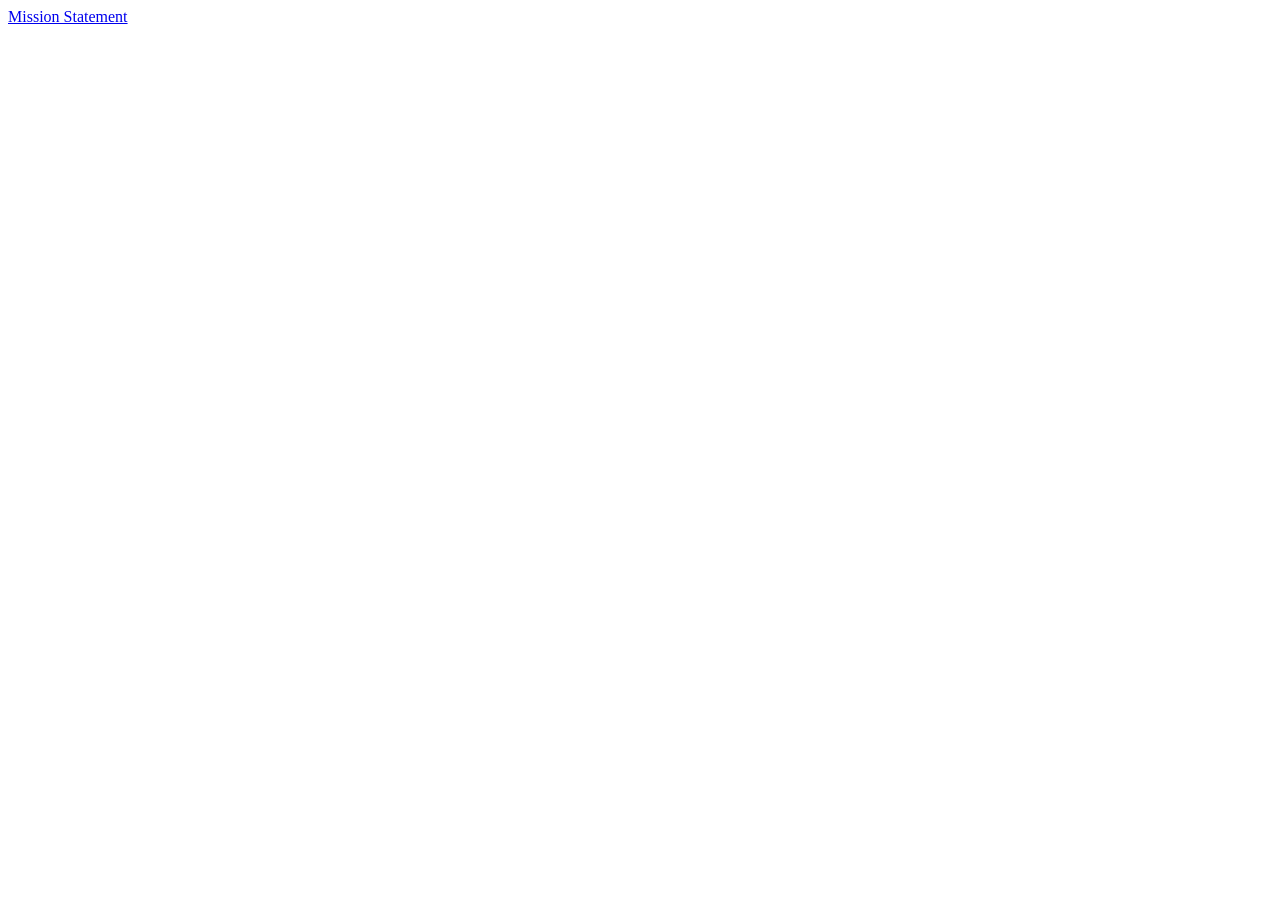
==== index.html @ 386e4846 "updated: 2023-10-05 12:00:00" ====
<!DOCTYPE html>
<html lang="en">

<head>
    <meta charset="UTF-8">
    <meta name="viewport" content="width=device-width, initial-scale=1.0">
    <title>Portal Page</title>
</head>

<body>
    <a href="../wdd131/mission/index.html">Mission Statement</a>
</body>
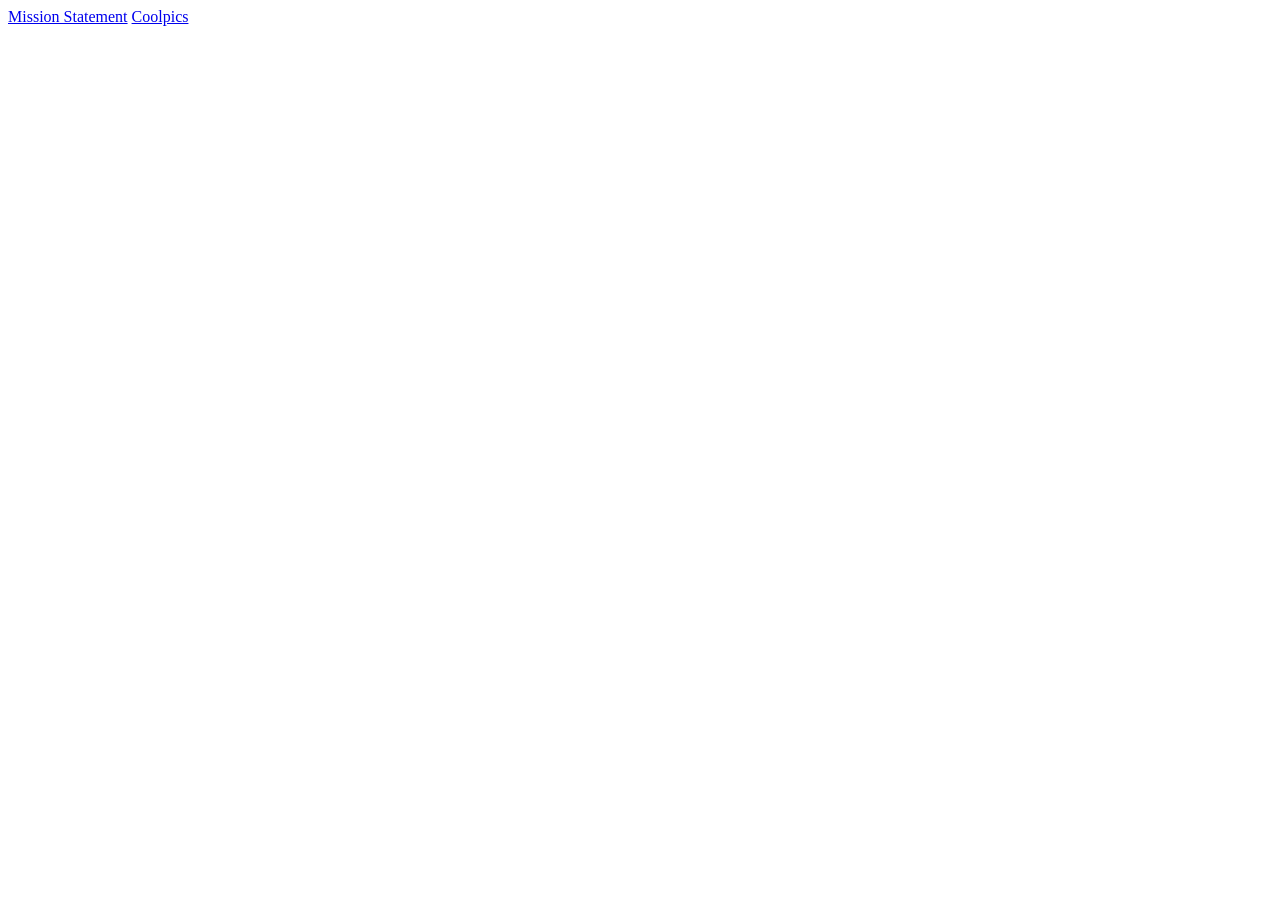
==== commit 18067317: "cool pics" ====
--- a/index.html
+++ b/index.html
@@ -9,4 +9,5 @@
 
 <body>
     <a href="../wdd131/mission/index.html">Mission Statement</a>
+    <a href="../wdd131/coolpics/index.html">Coolpics</a>
 </body>
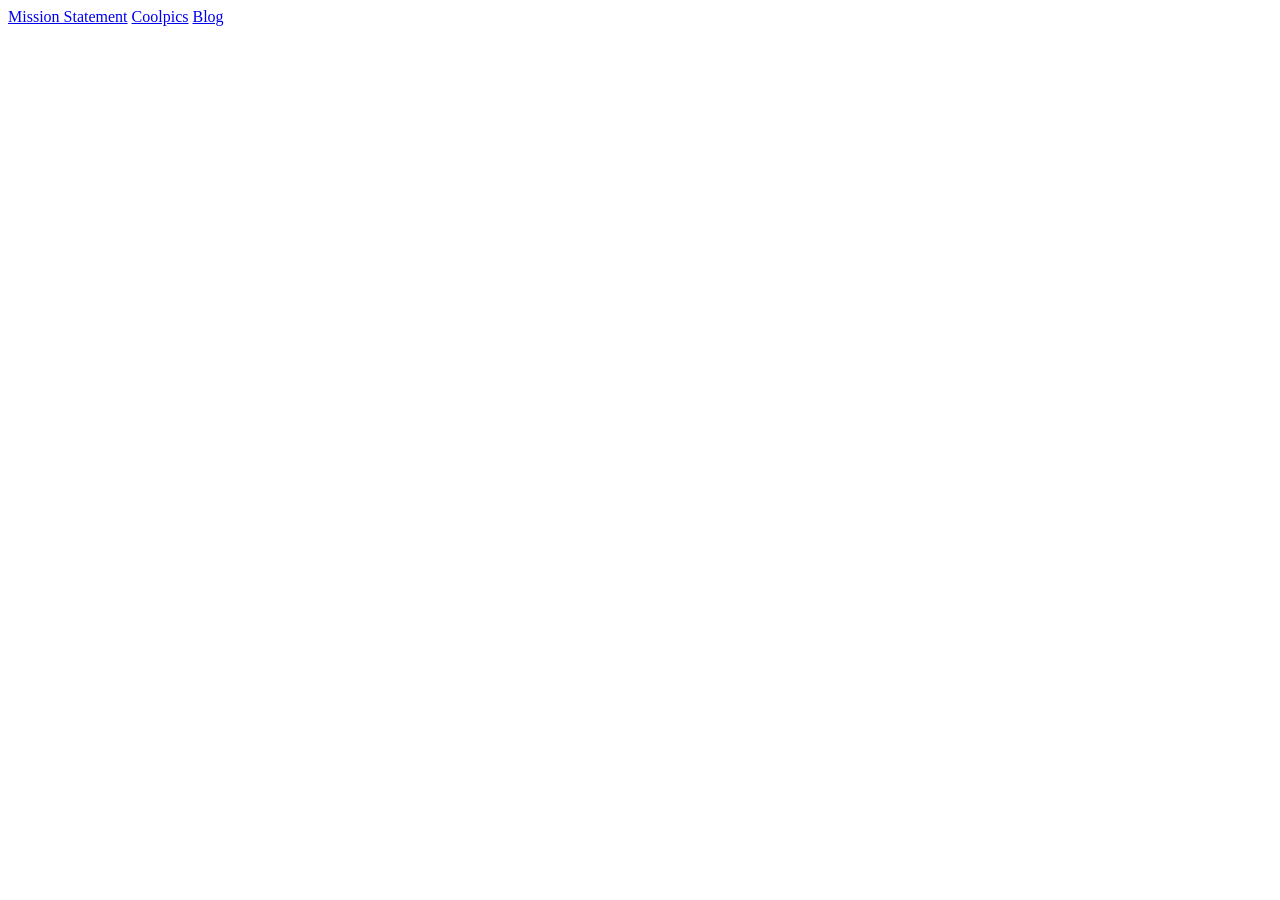
==== commit 6b389187: "Update" ====
--- a/index.html
+++ b/index.html
@@ -10,4 +10,5 @@
 <body>
     <a href="../wdd131/mission/index.html">Mission Statement</a>
     <a href="../wdd131/coolpics/index.html">Coolpics</a>
+    <a href="../wdd131/blog/index.html">Blog</a>
 </body>
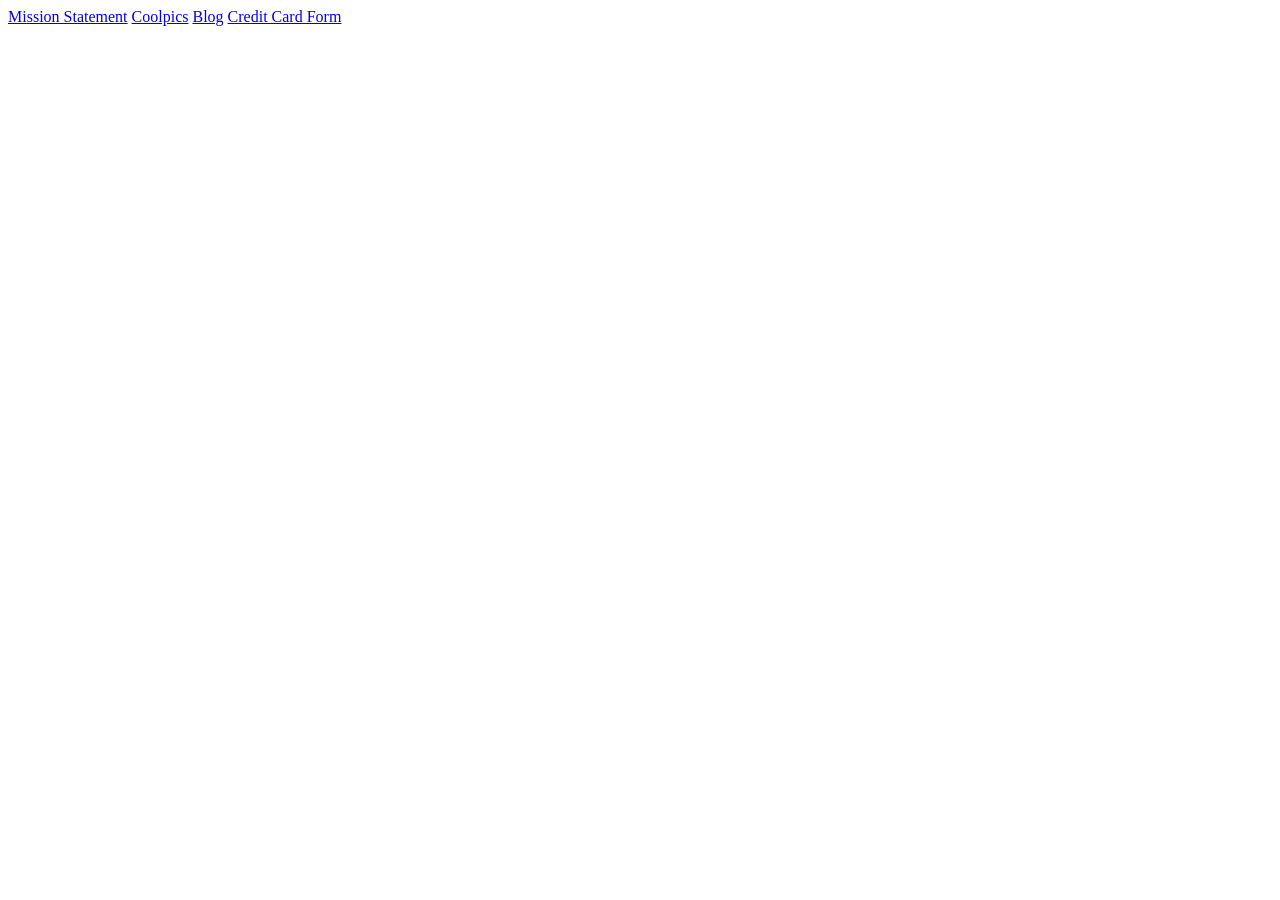
==== commit d821097a: "Update" ====
--- a/index.html
+++ b/index.html
@@ -11,4 +11,5 @@
     <a href="../wdd131/mission/index.html">Mission Statement</a>
     <a href="../wdd131/coolpics/index.html">Coolpics</a>
     <a href="../wdd131/blog/index.html">Blog</a>
+    <a href="../wdd131/creditcard/index.html">Credit Card Form</a>
 </body>
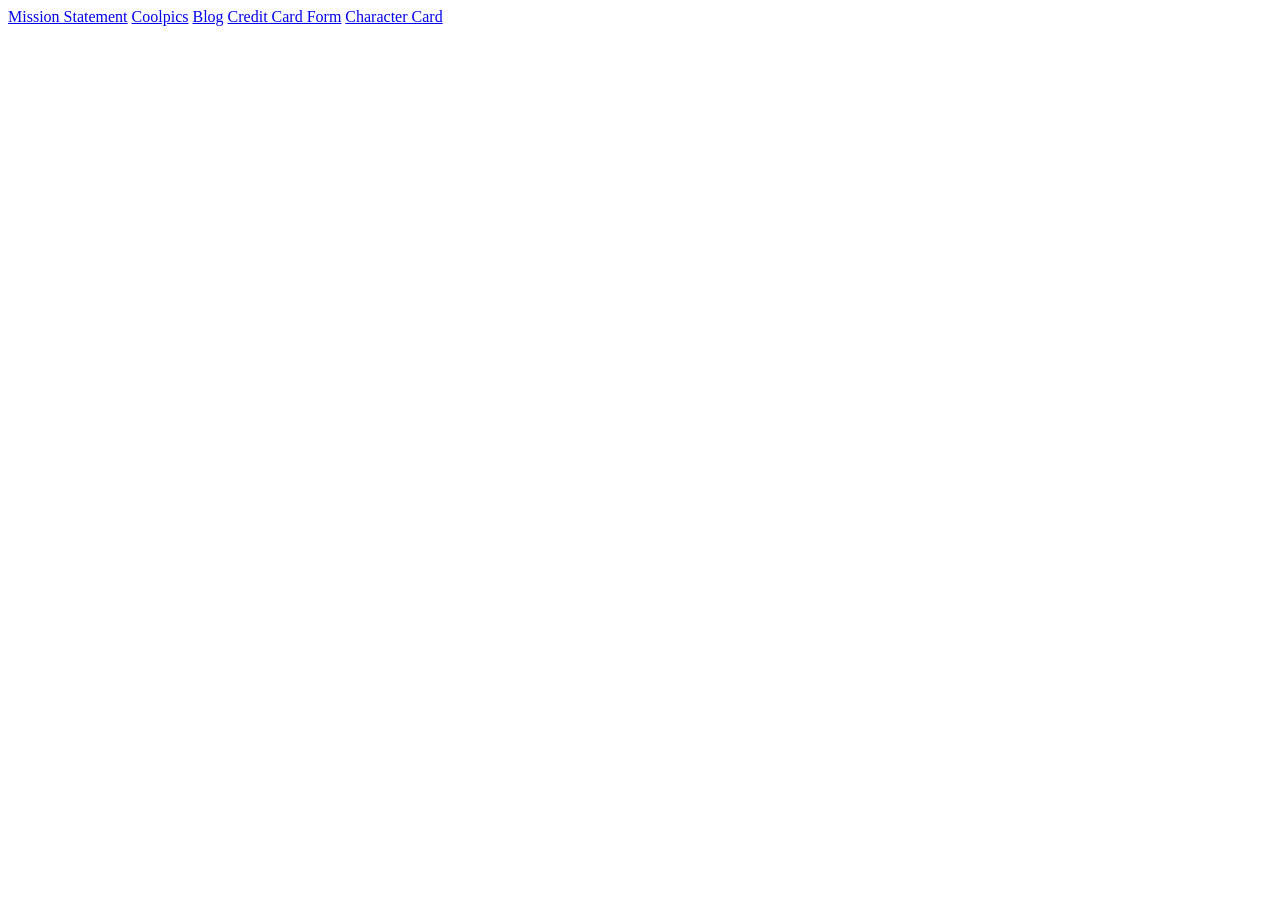
==== commit 362c4716: "Updated Player Card" ====
--- a/index.html
+++ b/index.html
@@ -12,4 +12,5 @@
     <a href="../wdd131/coolpics/index.html">Coolpics</a>
     <a href="../wdd131/blog/index.html">Blog</a>
     <a href="../wdd131/creditcard/index.html">Credit Card Form</a>
+    <a href="../wdd131/character/index.html">Character Card</a>
 </body>
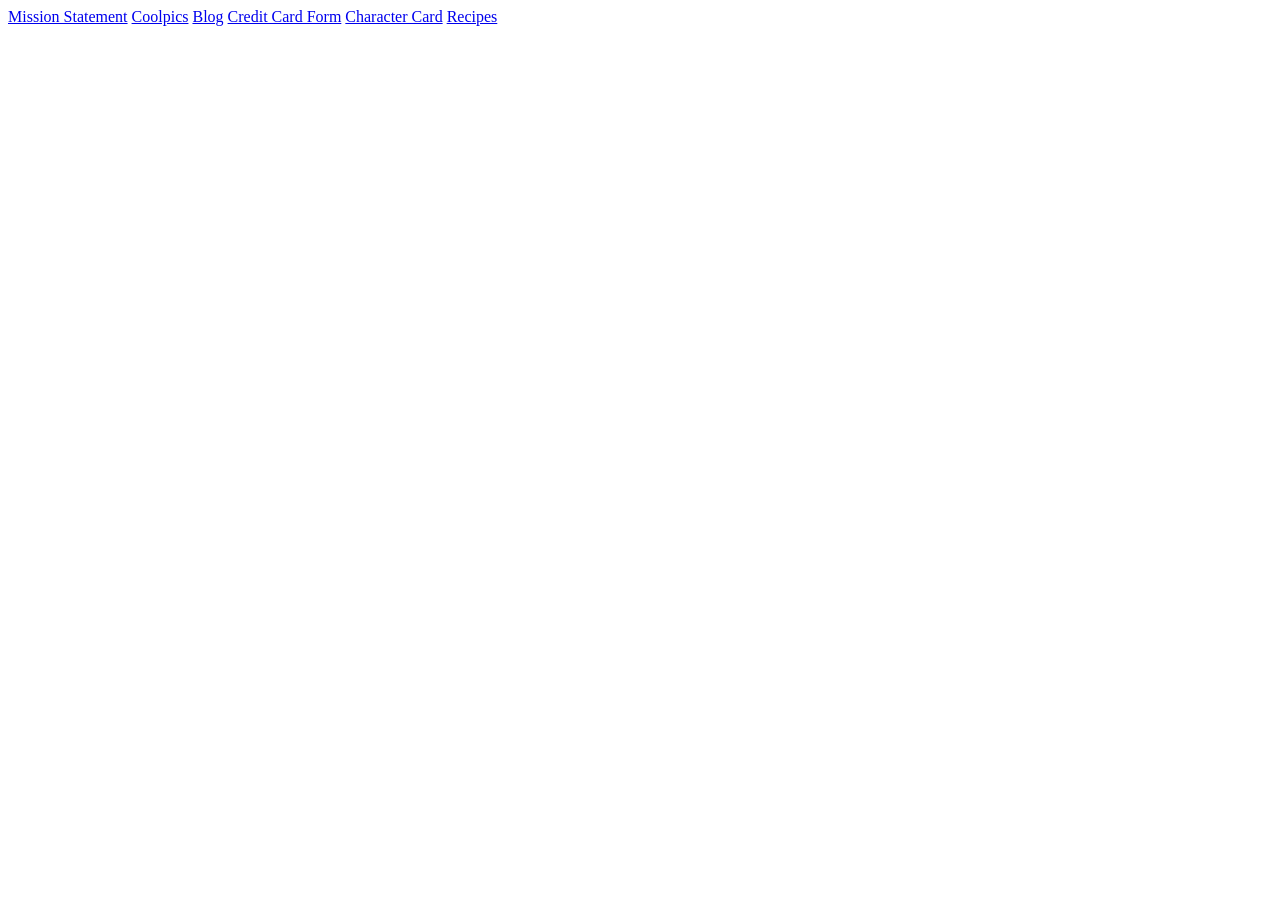
==== commit 25baa3a8: "up" ====
--- a/index.html
+++ b/index.html
@@ -13,4 +13,5 @@
     <a href="../wdd131/blog/index.html">Blog</a>
     <a href="../wdd131/creditcard/index.html">Credit Card Form</a>
     <a href="../wdd131/character/index.html">Character Card</a>
+    <a href="../wdd131/recipes/index.html">Recipes</a>
 </body>
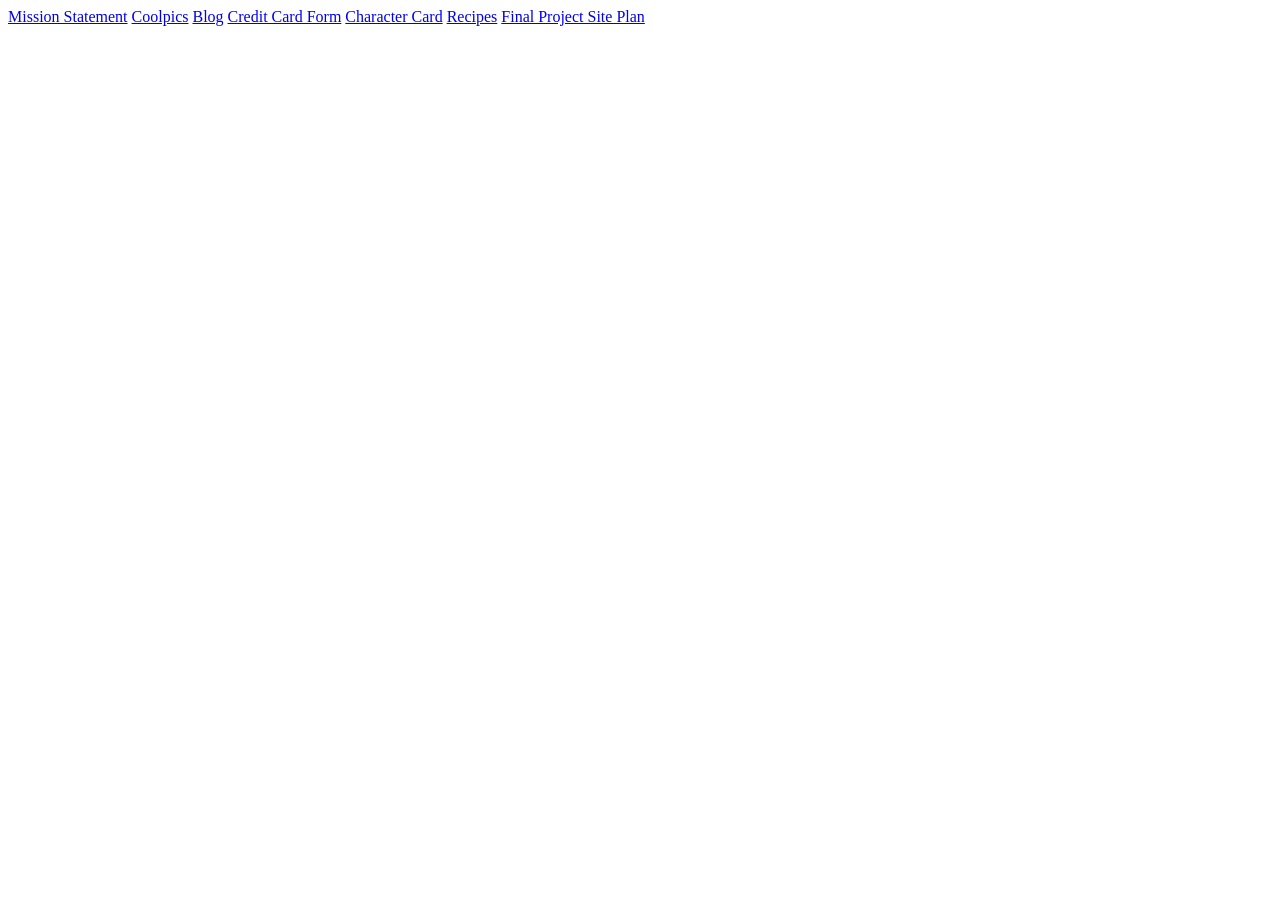
==== commit d92c333c: "." ====
--- a/index.html
+++ b/index.html
@@ -14,4 +14,5 @@
     <a href="../wdd131/creditcard/index.html">Credit Card Form</a>
     <a href="../wdd131/character/index.html">Character Card</a>
     <a href="../wdd131/recipes/index.html">Recipes</a>
+    <a href="../wdd131/final_poject/site-plan.html">Final Project Site Plan</a>
 </body>
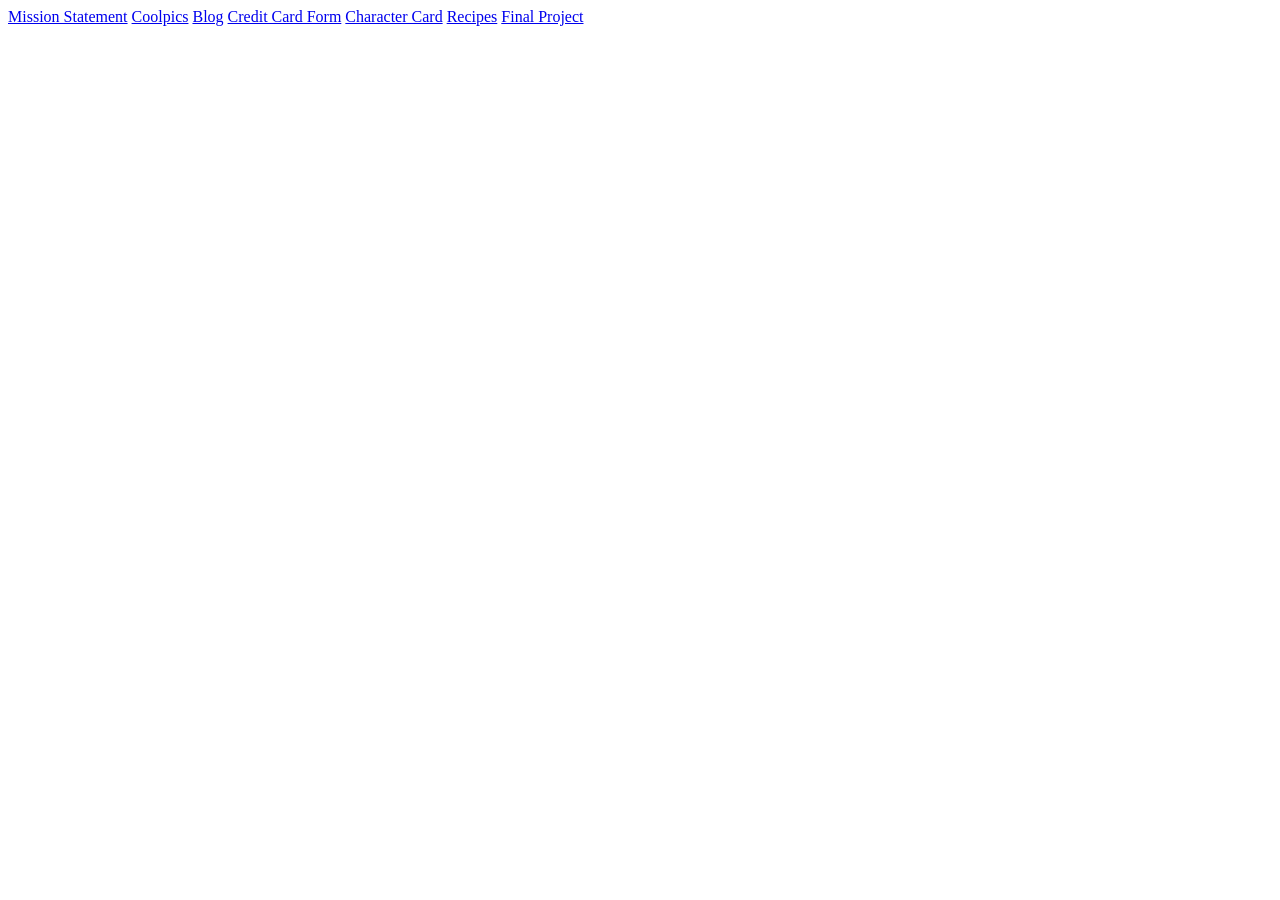
==== commit 131255ea: "Update Final Project Link" ====
--- a/index.html
+++ b/index.html
@@ -14,5 +14,5 @@
     <a href="../wdd131/creditcard/index.html">Credit Card Form</a>
     <a href="../wdd131/character/index.html">Character Card</a>
     <a href="../wdd131/recipes/index.html">Recipes</a>
-    <a href="../wdd131/final_poject/site-plan.html">Final Project Site Plan</a>
+    <a href="../wdd131/final_poject/index.html">Final Project</a>
 </body>
